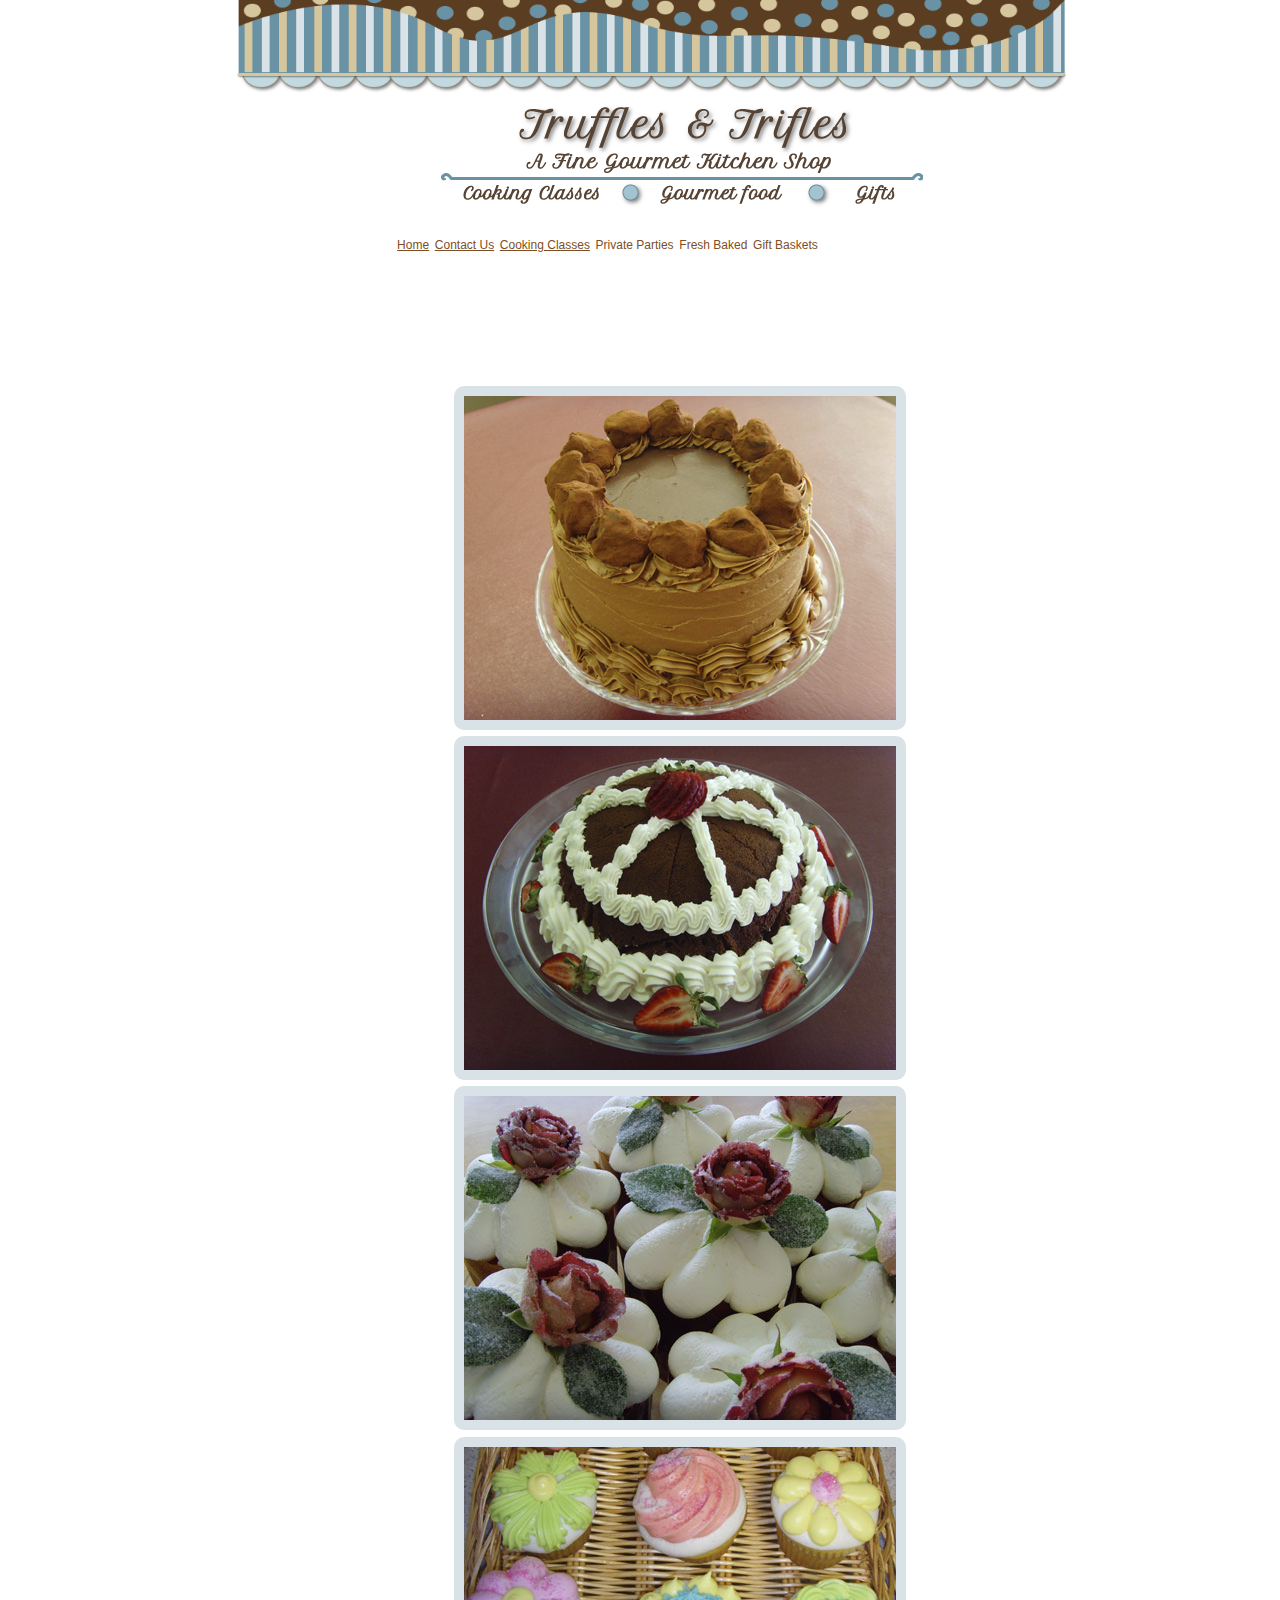
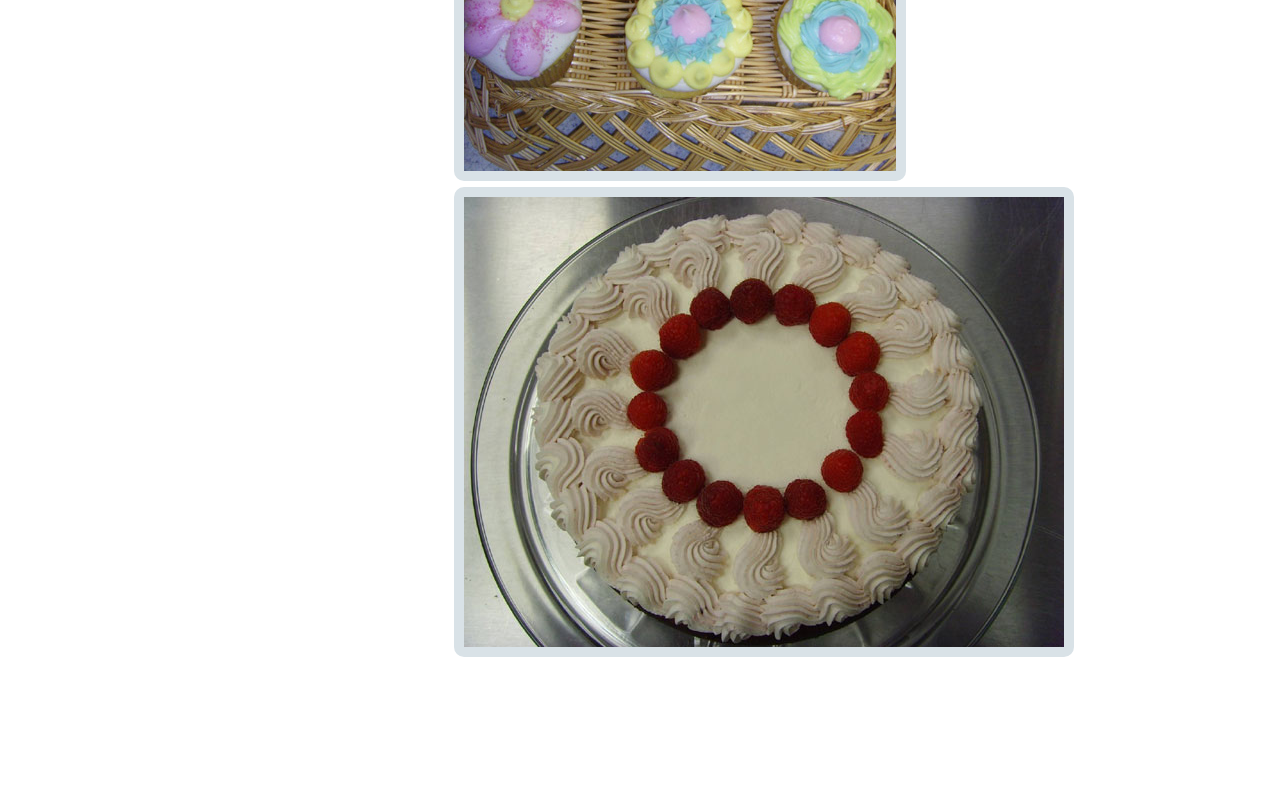
==== index.html @ ae6204e3 "upload pages" ====
<!doctype html>
<html lang="en">
<head>
<meta charset="UTF-8">
<title>Truffles and Trifles</title>
<meta content="cooking, school, orlando, gift, baskets, gourmet, classes, orlando, florida, FL, winter park, college park, gift baskets, holiday, business, culinary, corporate, team, spouse, menus, dessert, dinner" name="keywords">
<meta content="Truffles and Trifles offers gourmet cooking school classes and gift baskets for individuals, groups and corporate events in Orlando Forida." name="description">

<link href="css/mainstyle.css" rel="stylesheet" type="text/css">
<link href='http://fonts.googleapis.com/css?family=Petit+Formal+Script' rel='stylesheet' type='text/css'>
<script src="scripts/jquery-1.6.min.js" type="text/javascript"></script>
<script src="scripts/jquery.cycle.all.js" type="text/javascript"></script>
<script type="text/xml">
<!--
<oa:widgets>
  <oa:widget wid="2559022" binding="#slideshow" />
</oa:widgets>
-->
</script>
</head>

<body>

<div class="container">
  <div class="header"><!--tried to put in but adds space above my top image <p>Truffles and Trifles</p>--><img src="images/newtop.png" width="960" height="94" alt="Top image">
    <!-- end .header --></div>

<div class="logo">
    <img src="images/logo.png" alt="logo">
    </div><!--end div class logo--> 

<nav><!--begin nav-->
    <ul>
     <li><a href="index.html">Home</a></li>
     <li><a href="contactus.html">Contact Us</a></li>
     <li><a href="cookingclasses.html">Cooking Classes</a></li>
     <li>Private Parties</li>
     <li>Fresh Baked</li>
     <li>Gift Baskets</li>
    </ul>
    </nav><!--end nav-->

<div class="content">
    
    <div class="photos">
   <script type="text/javascript">
// BeginOAWidget_Instance_2559022: #slideshow

   		    slideshowAddCaption=true;
$(document).ready(function() {
	$('#slideshow').cycle({
		after:			slideshowOnCycleAfter, //the function that is triggered after each transition
		autostop:			false,     // true to end slideshow after X transitions (where X == slide count) 
		fx:				'blindX',// name of transition effect 
		pause:			false,     // true to enable pause on hover 
		randomizeEffects:	true,  // valid when multiple effects are used; true to make the effect sequence random 
		speed:			1000,  // speed of the transition (any valid fx speed value) 
		sync:			true,     // true if in/out transitions should occur simultaneously 
		timeout:		3000,  // milliseconds between slide transitions (0 to disable auto advance) 
		fit:			true,
		height:		   '324px',
		width:         '432px'   // container width (if the 'fit' option is true, the slides will be set to this width as well) 
	});
}); 
function slideshowOnCycleAfter() { 
	if (slideshowAddCaption==true){
			$('#slideshow-caption').html(this.title); 
	}
} 
		
// EndOAWidget_Instance_2559022
      </script>
      <div id="slideshow">
        <!--All elements inside this will become slides-->
        <img src="images/Belgian-Chocolate-Truffle-l.jpg" width="432" height="324" title="Belgian Chocolate Truffle" /> <img src="images/Choco-mousse-bombe-lg.jpg" width="432" height="324" title="Choco Mousse Bombe" /> <img src="images/LemonCreamCakes1.jpg" width="432" height="324" title="Lemon Cream Cakes" />
        <img src="images/Pittsburgh-2-100.jpg" width="432" height="324" title="Pittsburgh" /> <img src="images/Raspberry.jpg" width="600" height="450" title="Raspberry" /> </div>
      <!--It is safe to delete this if captions are disabled-->
      <div id="slideshow-caption"></div> </div><!--end div class photos--> 
    
     
    <!-- end .content --></div>

<!-- end .container --></div>
</body>
</html>
---- css/mainstyle.css ----
@charset "UTF-8";
/*Colors  Dark logo #506B75 light brown #D5C69D darkbrown #7E4E24*/

body {
	background-color: #FFFFFF;
	margin: 0%;
	padding: 0%;
	color: #7E4E24;
	font-family: "Helvetica", Verdana, Arial, sans-serif;
	font-size: 100%;
	line-height: 1.4;
}


ul li {
	list-style: none;
	padding: 0%;
	margin: 0% 0.1875% 0% 0%;
	display: inline;
	font-family: Helvetica;
	color: #7E4E24;
	font-size: 0.75em;
}


h1, h2, h3, h4, h5, h6, p {
	margin-top: 0;
	padding-right: 0.1875%;
	padding-left: 0.1875%;
	font-family: "Petit Formal Script";
	
}

h1 {
	font-size: 1.3125em;
	
}

h2 {
	font-size: 1.0em;
}

a img { 
	border: none;
	
}


.header img {
	max-width: 100%;
	padding-right: 1.5%;
	padding-left: 1.40%;
	margin-top: 0;
	margin-bottom: 0;
}
.logo img {
	max-width: 100%;
	padding-top: 0.0625%;
	padding-left: 26.0%;
	
	
}
.photos {
	max-width: 100%;
	background-color: #FFF;
	padding-top: 0%;
	padding-left: 26.5%;
	padding-bottom: 2.5%;
	
}


.header p {
	text-indent: -79.3571428571429%;
	margin: 0%;
	padding: 0%;
	
}
nav {
	padding-left: 16.0%;
	background-color: #fff;
	padding-top: 2px;
	
}

.header {
	background-color: #FFFFFF;
	margin: 0;
	padding: 0;
}

.logo {
	background-color: #FFFFFF;
	margin: 0%;
	padding: 0%;
}


a:link {
	color: #7E4E24;
	text-decoration: underline;
}
a:visited {
	color: #D5C69D;
	text-decoration: underline;
}
a:hover, a:active, a:focus { 
	text-decoration: none;
	color: #506B75;
}



.container {
	width: 65%;
	max-width: 1260px;
	min-width: 480px;
	background-color: #FFFFFF;
	margin: 0 auto;
	background-position: 0px 100px;
	-webkit-border-radius: 0.5em;
	-moz-border-radius: 0.5em;
	border-radius: 0.5em;

}


.content {
	padding: 12.5% 0%;/*10px 0;*/
}


.content ul, .content ol {
	padding: 0 15px 0px 40px;
}
#slideshow {
	padding: 10px;
	margin: 0;
	
	
} 
#slideshow-caption{
	padding-left:0;
	margin:0;
	font-family:"Petit Formal Script",Helvetica, Verdana, Arial, sans-serif;
}
 
#slideshow img, #slideshow div {  
    padding: 10px;
    background-color: #D9E2E7;
	-webkit-border-radius: 10px;
	-moz-border-radius: 10px;
	border-radius: 10px; 
    margin: 0; 
}

.contact {
	text-align: center;
	background-position: 2px;
}


@media screen and (min-width: 768px) and (max-width: 959px) {
.container{ background-color:#039;
	
}

.header img {
	max-width: 100%;
	padding-right: 1.5%;
	padding-left: 1.0%;
	margin-top: 0;
	margin-bottom: 0;
}
.logo img {
	max-width: 100%;
	padding-top: 0.0625%;
	padding-left: 15.0%;
}
.photos {
	max-width: 100%;
	background-color: #FFF;
	padding-top: 12.5%; 
	padding-left: 10.0%;
	padding-bottom: 9.5%;
	padding-right: 10%; 
}

}
	
/*Mobile landscape size to Tablet Portrait size (Devices and Browsers)*/
@media screen and (min-width: 480px) and (max-width: 767px) {
.container{
	background-color: #0C6;	
	
	
}


.header img {
	max-width: 100%;
	padding-right: 1.5%;
	padding-left: 0.065%;
	margin-top: 0;
	margin-bottom: 0;
}
.logo img {
	max-width: 100%;
	padding-top: 0.0625%;
	padding-left: 0.075%;
}
nav {
	padding-left: 12.0%;
}
.photos {
	max-width: 100%;
	background-color: #FFF;
	padding-top: 12.5%; /*100px;*/
	padding-left: 3.0%; /*256px;*/
	padding-bottom: 12.5%; /*100px;*/
}
}

/*Mobile Portrait size to Mobile Landscape size (Devices and Browsers)*/
@media screen and (max-width: 479px) {
.container{
	background-color: #FC3;
}

.header img {
	max-width: 100%;
	padding-right: 1.5%;
	padding-left: 0.065%;
	margin-top: 0;
	margin-bottom: 0;
}
.logo img {
	max-width: 100%;
	padding-top: 0.0625%;
	padding-left: 0.075%;
}
nav {
	padding-left: 6.0%;
}
.photos {
	max-width: 100%;
	background-color: #FFF;
	padding-top: 12.5%; /*100px;*/
	padding-left: 2.0%; /*256px;*/
	padding-bottom: 12.5%; /*100px;*/
}
}
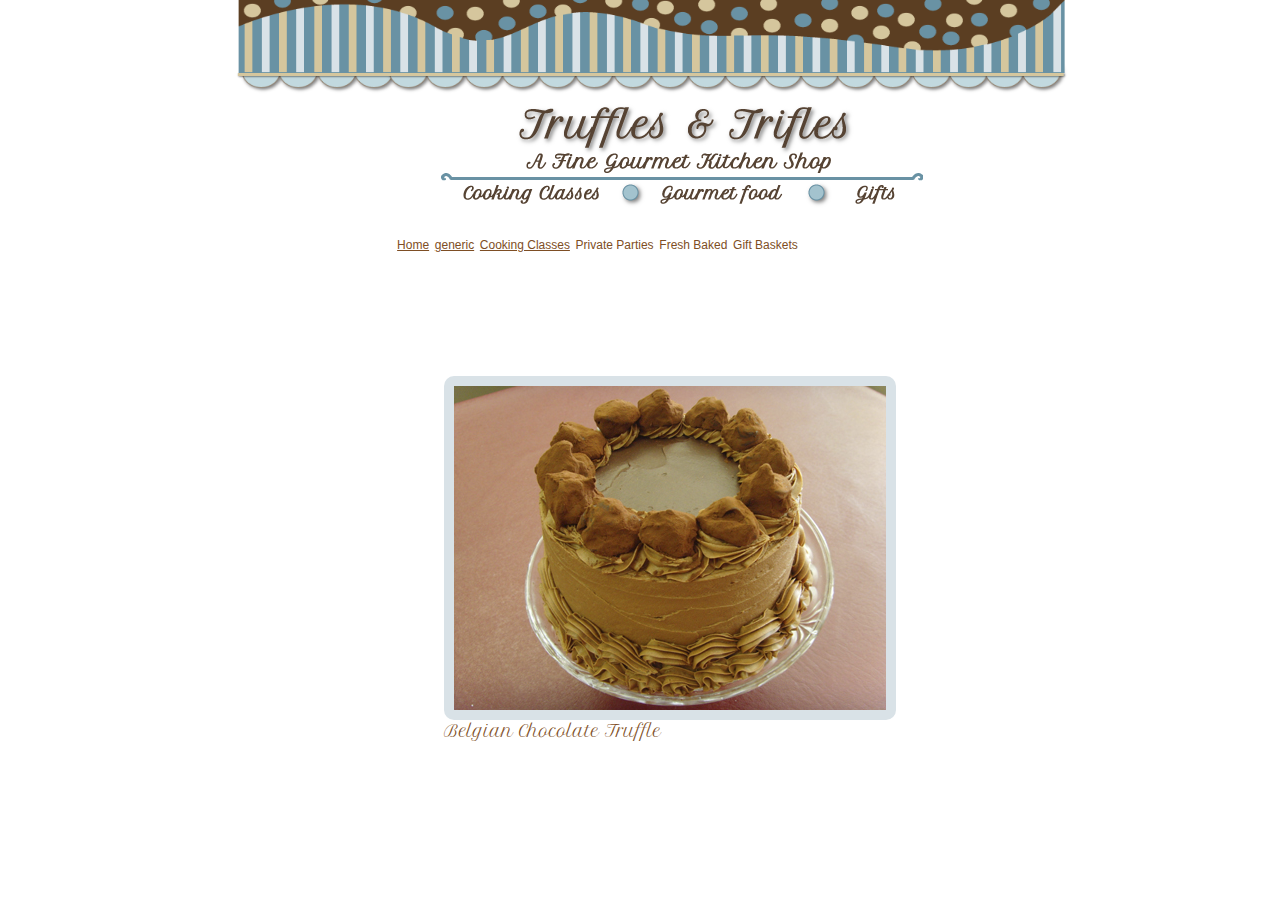
==== commit d766a6dd: "updated links" ====
--- a/index.html
+++ b/index.html
@@ -32,7 +32,7 @@
 <nav><!--begin nav-->
     <ul>
      <li><a href="index.html">Home</a></li>
-     <li><a href="contactus.html">Contact Us</a></li>
+     <li><a href="generic.html">generic</a></li>
      <li><a href="cookingclasses.html">Cooking Classes</a></li>
      <li>Private Parties</li>
      <li>Fresh Baked</li>
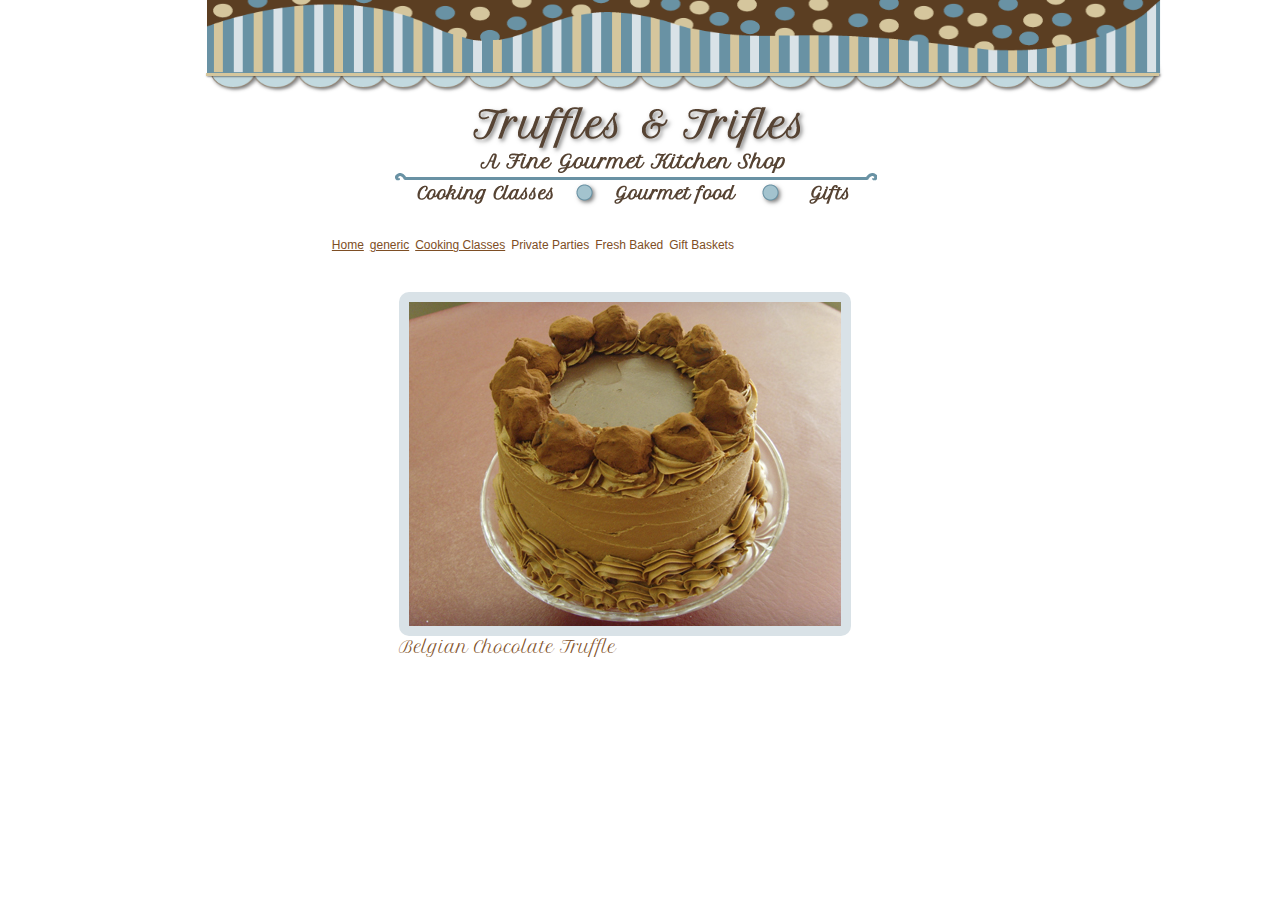
==== commit a784f4f1: "update css forms" ====
--- a/index.html
+++ b/index.html
@@ -25,8 +25,7 @@
   <div class="header"><!--tried to put in but adds space above my top image <p>Truffles and Trifles</p>--><img src="images/newtop.png" width="960" height="94" alt="Top image">
     <!-- end .header --></div>
 
-<div class="logo">
-    <img src="images/logo.png" alt="logo">
+<div class="logo"> <a href="index.html"><img src="images/logo.png" alt="logo"></a>
     </div><!--end div class logo--> 
 
 <nav><!--begin nav-->
--- a/css/mainstyle.css
+++ b/css/mainstyle.css
@@ -44,12 +44,16 @@
 	border: none;
 	
 }
-
-
-.header img {
-	max-width: 100%;
-	padding-right: 1.5%;
-	padding-left: 1.40%;
+img {
+	max-width: 100%;
+	
+}
+
+
+.header img {
+	max-width: 100%;
+	padding-right: 1.5%;
+	padding-left: 7.40%;
 	margin-top: 0;
 	margin-bottom: 0;
 }
@@ -80,6 +84,7 @@
 	padding-left: 16.0%;
 	background-color: #fff;
 	padding-top: 2px;
+	padding-bottom: 0;
 	
 }
 
@@ -112,7 +117,7 @@
 
 
 .container {
-	width: 65%;
+	width: 80%;
 	max-width: 1260px;
 	min-width: 480px;
 	background-color: #FFFFFF;
@@ -126,7 +131,7 @@
 
 
 .content {
-	padding: 12.5% 0%;/*10px 0;*/
+	padding: 2% 0% 12.5%;/*10px 0;*/
 }
 
 
@@ -191,11 +196,9 @@
 /*Mobile landscape size to Tablet Portrait size (Devices and Browsers)*/
 @media screen and (min-width: 480px) and (max-width: 767px) {
 .container{
-	background-color: #0C6;	
-	
-	
-}
-
+	background-color: #0C6;		
+	
+}
 
 .header img {
 	max-width: 100%;
@@ -207,16 +210,27 @@
 .logo img {
 	max-width: 100%;
 	padding-top: 0.0625%;
-	padding-left: 0.075%;
+	padding-left: 5.075%;
+}
+img {
+	max-width: 100%;
+	
 }
 nav {
-	padding-left: 12.0%;
+	padding-left: 20%;
+}
+nav ul li{
+	display:block;
+	padding-left: 20%;
+}
+.container {
+	width:80%;
 }
 .photos {
 	max-width: 100%;
 	background-color: #FFF;
 	padding-top: 12.5%; /*100px;*/
-	padding-left: 3.0%; /*256px;*/
+	padding-left: 10.0%; /*256px;*/
 	padding-bottom: 12.5%; /*100px;*/
 }
 }
@@ -239,8 +253,16 @@
 	padding-top: 0.0625%;
 	padding-left: 0.075%;
 }
+
+img {
+	max-width: 100%;
+	
+}
 nav {
-	padding-left: 6.0%;
+	padding-left: 40%;
+}
+nav ul li{
+	display:block;
 }
 .photos {
 	max-width: 100%;
@@ -249,6 +271,10 @@
 	padding-left: 2.0%; /*256px;*/
 	padding-bottom: 12.5%; /*100px;*/
 }
-}
-
-	
+.container{
+	width: 50%;
+}
+
+}
+
+	
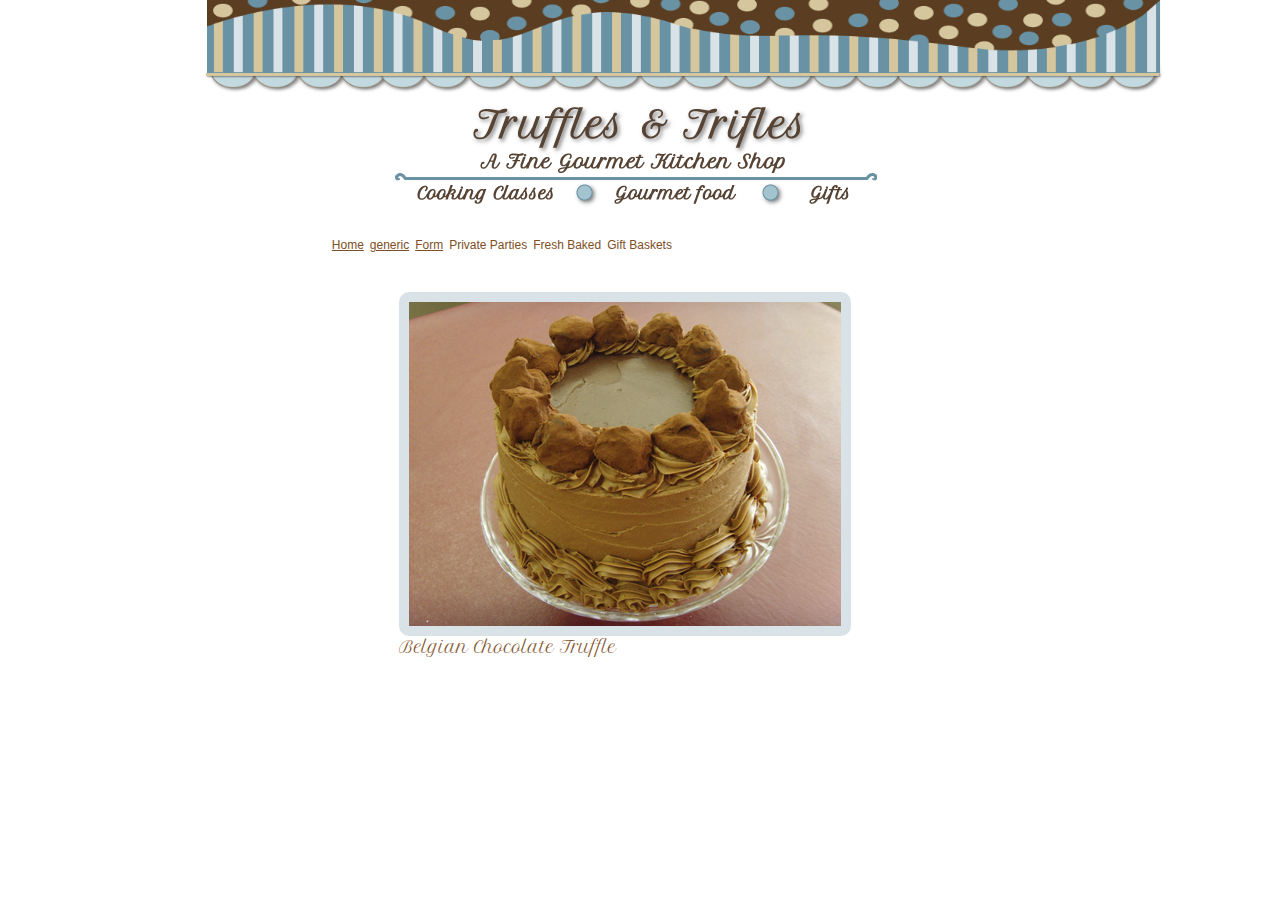
==== commit 5cd0225b: "updated links" ====
--- a/index.html
+++ b/index.html
@@ -32,7 +32,7 @@
     <ul>
      <li><a href="index.html">Home</a></li>
      <li><a href="generic.html">generic</a></li>
-     <li><a href="cookingclasses.html">Cooking Classes</a></li>
+     <li><a href="formpageone.html">Form</a></li>
      <li>Private Parties</li>
      <li>Fresh Baked</li>
      <li>Gift Baskets</li>
